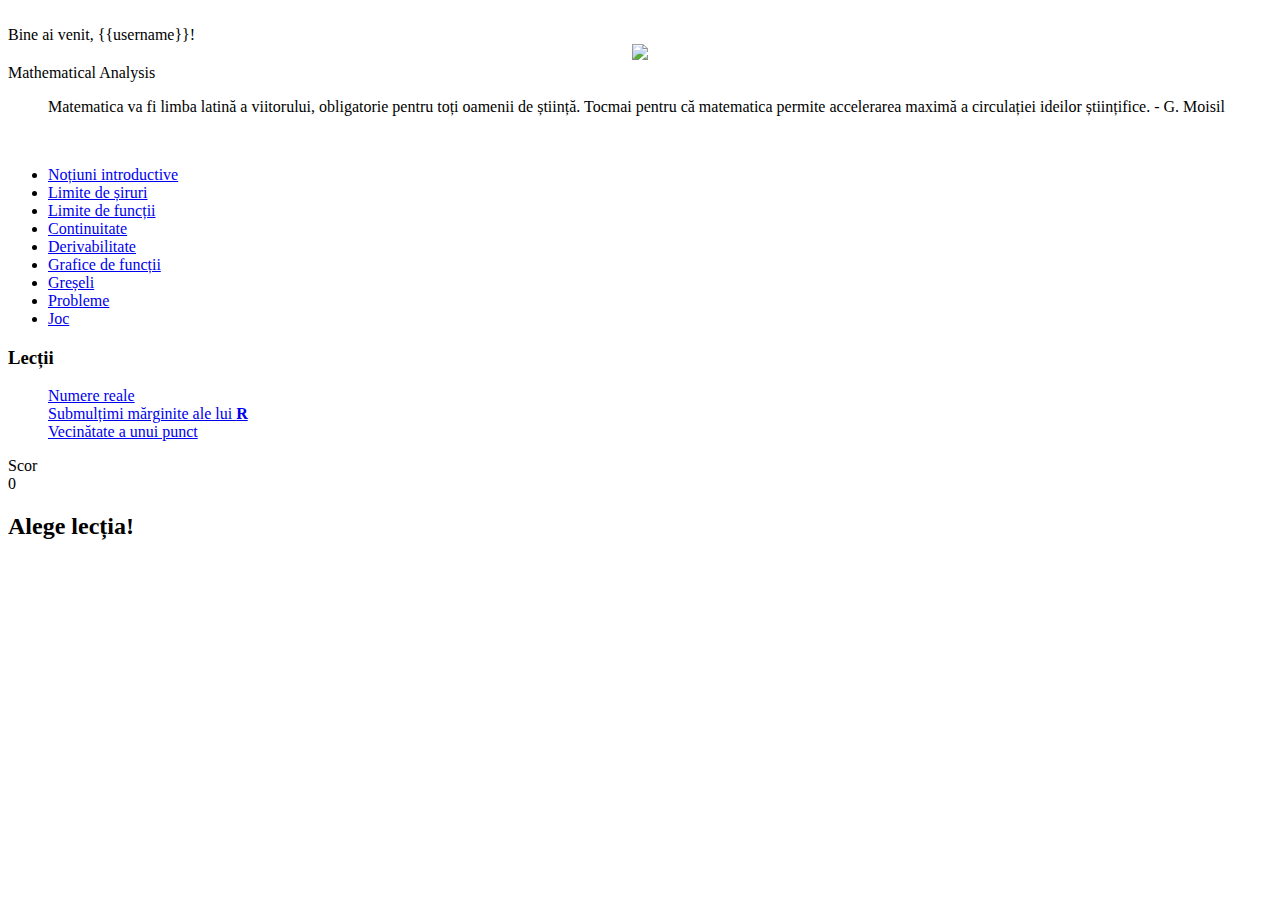
==== Analysis/bin/Debug/AppX/index.html @ 2206949b "Funcții" ====
﻿<!DOCTYPE html>
<html>
<head>
    <meta charset="utf-8" />
    <title>Analysis</title>

    <!-- WinJS references -->
    <link href="//Microsoft.WinJS.1.0/css/ui-dark.css" rel="stylesheet" />
    <script src="//Microsoft.WinJS.1.0/js/base.js"></script>
    <script src="//Microsoft.WinJS.1.0/js/ui.js"></script>

     <script src ="/js/angular.js"></script>
     <script src ="/js/fb.js"></script>
     <script src ="/js/all.js"></script>
     <script src ="/js/lectii.js"></script>
     <script src ="/js/register.js"></script>
     <script src="/js/default.js"></script>


    <!-- Analysis references -->
    <link href="/css/bootstrap.css" rel="stylesheet" />
    <link href="/css/default.css" rel="stylesheet"/>
    <link href="/css/narrow.css" rel="stylesheet" type="text/css" media="only screen and (max-width: 800px)" >

</head>

<body ng-app ="analysis">
    <div class ="user row" ng-controller ="User">
        <div class ="col-md-4"> <img id ="profile-pic"/> </div>
        <div class ="col-md-8">Bine ai venit, {{username}}!</div>
    </div>
    <header>
        <div class ="row">
            <div class="col-md-1 col-xs-3 col-sm-5"><center><img src ="/images/logo2.png" class ="img-content" id ="logo"/></center> </div>
            <div class ="col-md-3 col-xs-9 col-sm-5" id ="titlu"><span class ="w">M</span><span class ="w">a</span><span class ="w">t</span><span class ="w">h</span><span class ="w">e</span><span class ="w">m</span><span class ="w">a</span><span class ="w">t</span><span class ="w">i</span><span class ="w">c</span><span class ="w">a</span><span class ="w">l</span><span class ="w"> A</span><span class ="w">n</span><span class ="w">a</span><span class ="w">l</span><span class ="w">y</span><span class ="w">s</span><span class ="w">i</span><span class ="w">s</span></div>
            <div class ="col-md-8">
                <blockquote id ="citat">
                    <p id = "c">
                        Matematica va fi limba latină a viitorului, obligatorie pentru toți oamenii de știință. Tocmai pentru că matematica permite accelerarea maximă a circulației ideilor științifice. - G. Moisil
                    </p>
                </blockquote>
            </div>
            </div>
            <br />
        <div id ="top">
            <ul class="nav nav-pills">
                <li class="active" onclick = "nav(1)" id ="m1"><a href="#">Noțiuni introductive</a></li>
                <li onclick = "nav(2)" id ="m2"><a href="#">Limite de șiruri</a></li>
                <li onclick = "nav(3)" id ="m3"><a href="#">Limite de funcții</a></li>
                <li onclick = "nav(4)" id ="m4"><a href="#">Continuitate</a></li>
                <li onclick = "nav(5)" id ="m5"><a href="#">Derivabilitate</a></li>
                <li onclick = "nav(6)" id ="m6"><a href="#">Grafice de funcții</a></li>
                <li onclick = "nav(7)" id ="m7"><a href ="#">Greșeli</a></li>
                <li onclick = "nav(8)" id ="m8"><a href="#">Probleme</a></li>
                <li onclick = "nav(9)" id ="m9"><a href="#">Joc</a></li>
            </ul>
        </div>
          
    </header>
    
    <input type ="text" id ="read" style ="display: none;" />

    <div class ="container-fluid row" id ="wrapper">
        <div class ="col-md-4" id="menu" style ="width: 25%; min-width: 250px;">
            <h3 id ="tl">Lecții</h3>
            <ul style ="list-style: none;">
                <li class ="stg" onclick = "lectie(1)" id ="l1" style ="display: block;"><a href ="#">Numere reale</a></li> 
                <li class ="stg" onclick = "lectie(2)" id ="l2" style ="display: block;"><a href ="#">Submulțimi mărginite ale lui <b> R </b></a></li> 
                <li class ="stg" onclick = "lectie(3)" id ="l3" style ="display: block;"><a href ="#">Vecinătate a unui punct</a></li> 
                <li class ="stg" onclick = "lectie(4)" id ="l4" style ="display: none;"><a href ="#"></a></li>
                <li class ="stg" onclick = "lectie(5)" id ="l5" style ="display: none;"><a href ="#"></a></li>
                <li class ="stg" onclick = "lectie(6)" id ="l6" style ="display: none;"><a href ="#"></a></li>
                <li class ="stg" onclick = "lectie(7)" id ="l7" style ="display: none;"><a href ="#"></a></li>
                <li class ="stg" onclick = "lectie(8)" id ="l8" style ="display: none;"><a href ="#"></a></li>
                <li class ="stg" onclick = "lectie(9)" id ="l9" style ="display: none;"><a href ="#"></a></li>
                <li class ="stg" onclick = "lectie(10)" id ="l10" style ="display: none;"><a href ="#"></a></li>
                <li class ="stg" onclick = "lectie(11)" id ="l11" style ="display: none;"><a href ="#"></a></li>
                <li class ="stg" onclick = "lectie(12)" id ="l12" style ="display: none;"><a href ="#"></a></li>
            </ul>
            <div id ="scor">Scor <br /> 0</div>
            <div id ="scorMaxim"></div>
        </div>
        <div class ="col-md-8">
            
            <div id ="content" class ="c">
                <h2>Alege lecția!</h2>
            </div>
            <div id ="probleme" class ="c" style ="display:none;" ng-controller ="Probleme">
                <div id = "meniu-probleme">
                    <a href = "#" onclick = "prev()"> &#9664; </a>
                    <a href = "#" onclick = "shuffle()"> ξ </a>
                    <a href = "#" onclick = "next()"> &#9654; </a>
                </div>
                <h2 id ="capitol">Șiruri</h2>
                <div id ="enunt"> </div>
                <div class="form-group" id ="divrezultat">
                    <table><tr>
                    <td><label class="control-label" for="inputSuccess2" style ="transition: all 0.5s;">Răspuns = </label></td>
                    <td><input type="text" class="form-control" id="rezultat"> </td><td> <img src ="/images/ag.png" class ="answer" id ="right"/> </td><td><img src ="/images/ab.png" class ="answer" id ="wrong"/></td>
                    </tr></table>
                </div>
                <div class ="hint" id ="h1">hint 1</div>
                <div class ="hint" id ="h2">hint 2</div>
                <div class ="hint" id ="h3">hint 3</div>
                <div class ="btn btn-primary" onclick ="check()">Verifică</div>
            </div>
            <div id ="joc" class ="c" style ="display:none;">
                <audio id ="ok" controls style ="display: none;">
                    <source src="sounds/beep.mp3" type="audio/mpeg">
                </audio>
                <audio id ="notOk" controls style ="display: none;">
                    <source src="sounds/beep2.mp3" type="audio/mpeg">
                </audio>
                <div id ="startjoc">
                    <img src ="/images/robot2.png" class ="robot2"/> <div class ="msgleft" style ="margin-top: -30px;">Nu știu răspunsurile! Ajută-ma!</div> <br />
                    <center> <div class ="btn btn-primary" onclick ="startJoc()">Începe!</div> </center>
                </div>
                <div id ="combat" style ="background-image: url('/images/bg/6.png');">
                    <div id ="scene">                 
                            <div style ="margin-top: 20px; text-align: center;">
                                <div id ="answer" class ="msgleft">
                                    <div id ="a1" class="btn btn-default" onclick ="choice(1)"></div>
                                    <div id ="a2" class="btn btn-default" onclick ="choice(2)"></div>
                                </div>
                                <div id ="query" class ="msgright"></div>
                            </div><img src ="/images/robot2.png" class ="personaj-joc" id="robot-joc" />
                            
                            <div id ="adv"></div>

                            <progress id = "character" value = "100" max ="100" style ="position: absolute; bottom: 50px; left: 20px; width: 100px;"></progress>
                            <progress id = "enemy" value = "100" max ="100" style ="position: absolute; bottom: 50px; right: 20px; width: 100px;"></progress>
                    </div>
                  </div>
                <div id ="stopjoc" style ="display: none;">
                    <img src ="/images/robot2.png" class ="robot2"/> <div class ="msgleft" style ="margin-top: -30px;" id ="rez"></div> <br />
                    <center> <div class ="btn btn-primary" onclick ="startJoc()">Să ne luptăm din nou!</div> </center>
                </div>
            
            <div class = "exemplu" onclick = "getExemplu(1)" id ="e1">
                
            </div>
    </div>
        </div>

     <script src ="/js/image.js"></script>
     <script src ="/js/probleme.js"></script>
       
</body>


</html>
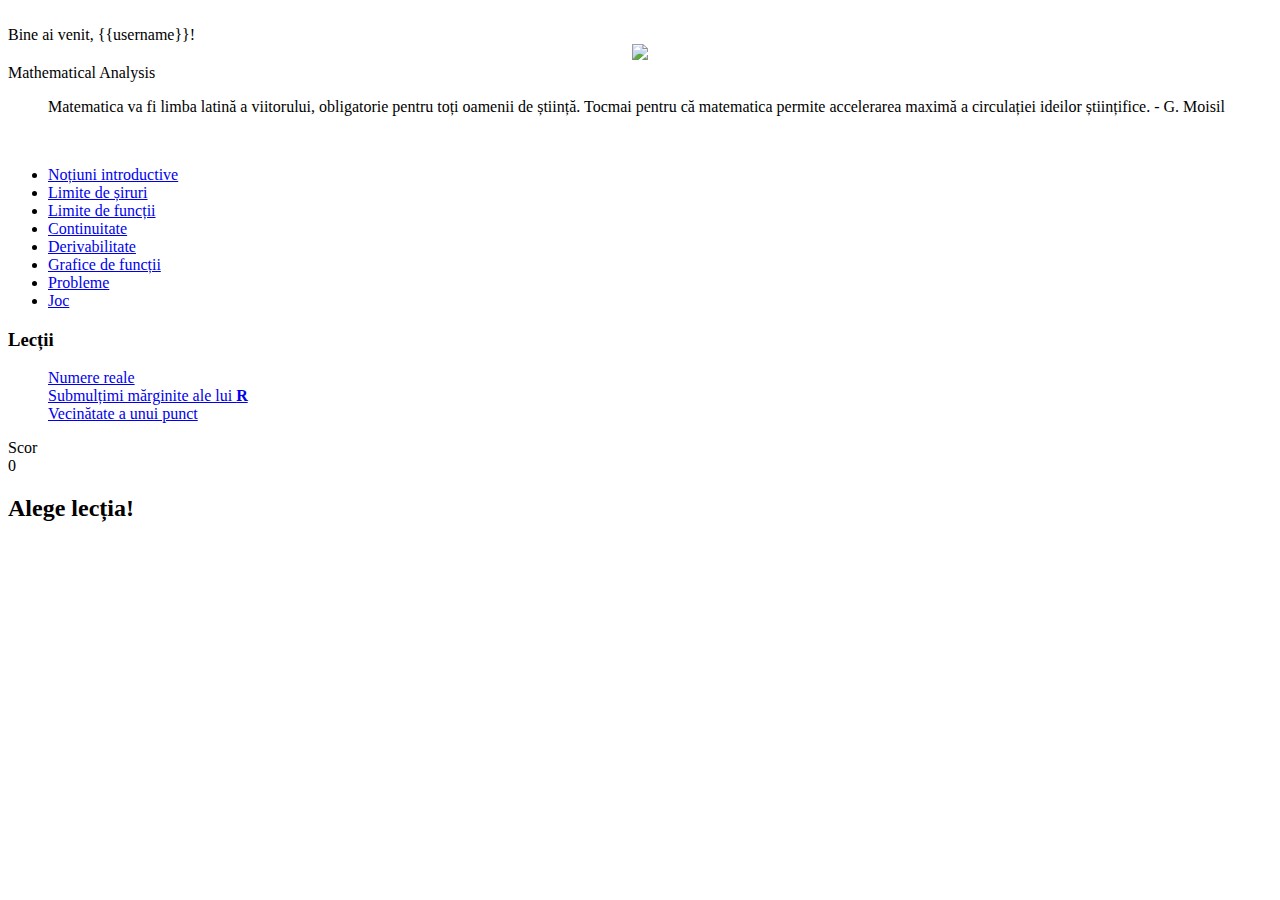
==== commit 0ce373c6: "Some things deleted" ====
--- a/Analysis/bin/Debug/AppX/index.html
+++ b/Analysis/bin/Debug/AppX/index.html
@@ -50,9 +50,8 @@
                 <li onclick = "nav(4)" id ="m4"><a href="#">Continuitate</a></li>
                 <li onclick = "nav(5)" id ="m5"><a href="#">Derivabilitate</a></li>
                 <li onclick = "nav(6)" id ="m6"><a href="#">Grafice de funcții</a></li>
-                <li onclick = "nav(7)" id ="m7"><a href ="#">Greșeli</a></li>
-                <li onclick = "nav(8)" id ="m8"><a href="#">Probleme</a></li>
-                <li onclick = "nav(9)" id ="m9"><a href="#">Joc</a></li>
+                <li onclick = "nav(7)" id ="m7"><a href="#">Probleme</a></li>
+                <li onclick = "nav(8)" id ="m8"><a href="#">Joc</a></li>
             </ul>
         </div>
           
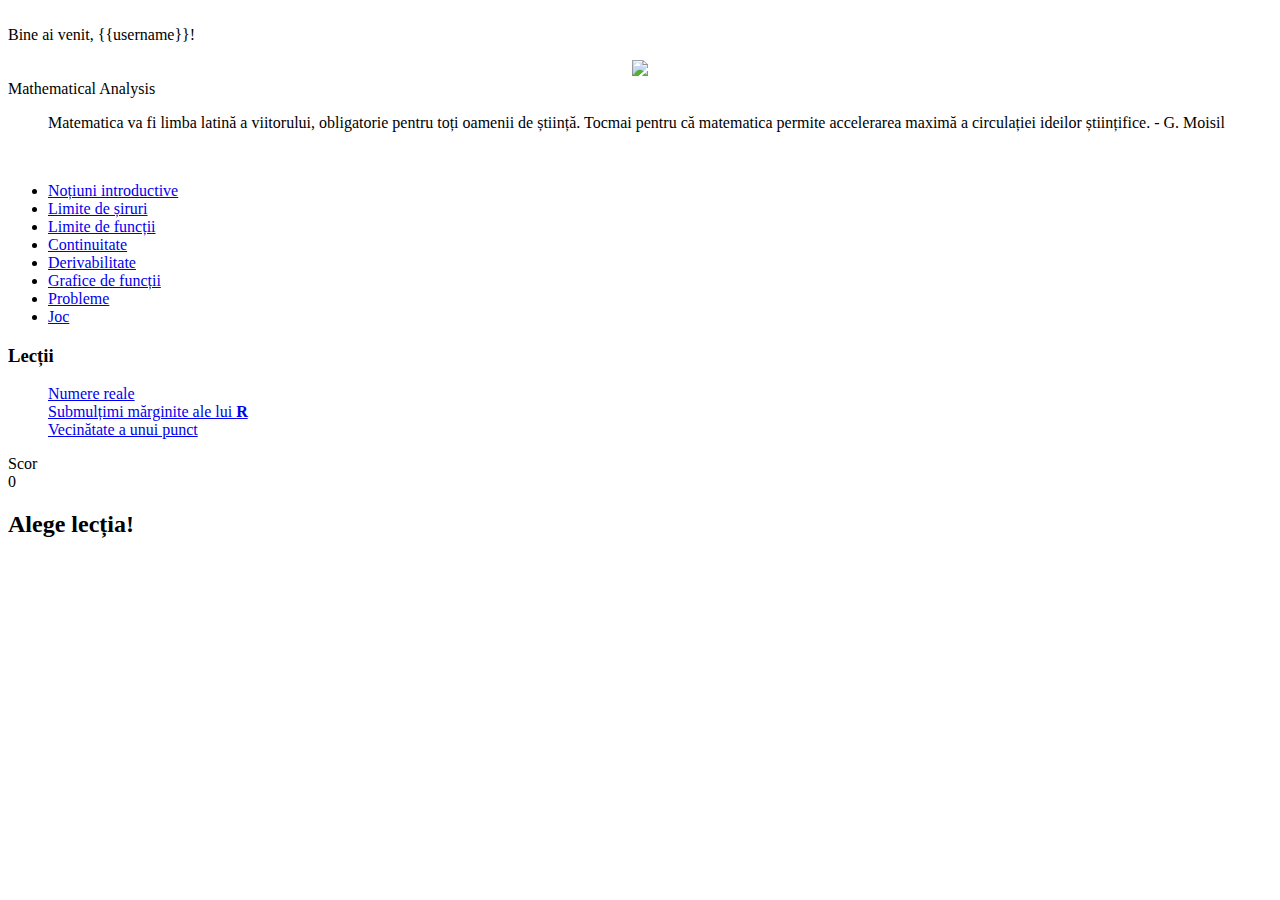
==== commit 493afe34: "adding score and more" ====
--- a/Analysis/bin/Debug/AppX/index.html
+++ b/Analysis/bin/Debug/AppX/index.html
@@ -13,7 +13,6 @@
      <script src ="/js/fb.js"></script>
      <script src ="/js/all.js"></script>
      <script src ="/js/lectii.js"></script>
-     <script src ="/js/register.js"></script>
      <script src="/js/default.js"></script>
 
 
@@ -25,9 +24,12 @@
 </head>
 
 <body ng-app ="analysis">
+    
     <div class ="user row" ng-controller ="User">
         <div class ="col-md-4"> <img id ="profile-pic"/> </div>
-        <div class ="col-md-8">Bine ai venit, {{username}}!</div>
+        <div class ="col-md-8">Bine ai venit, {{username}}!
+              <p id ="puncte"></p>
+        </div>
     </div>
     <header>
         <div class ="row">
@@ -134,7 +136,7 @@
                     <img src ="/images/robot2.png" class ="robot2"/> <div class ="msgleft" style ="margin-top: -30px;" id ="rez"></div> <br />
                     <center> <div class ="btn btn-primary" onclick ="startJoc()">Să ne luptăm din nou!</div> </center>
                 </div>
-            
+           </div>
             <div class = "exemplu" onclick = "getExemplu(1)" id ="e1">
                 
             </div>
@@ -143,6 +145,7 @@
 
      <script src ="/js/image.js"></script>
      <script src ="/js/probleme.js"></script>
+     <script src ="/js/register.js"></script>
        
 </body>
 
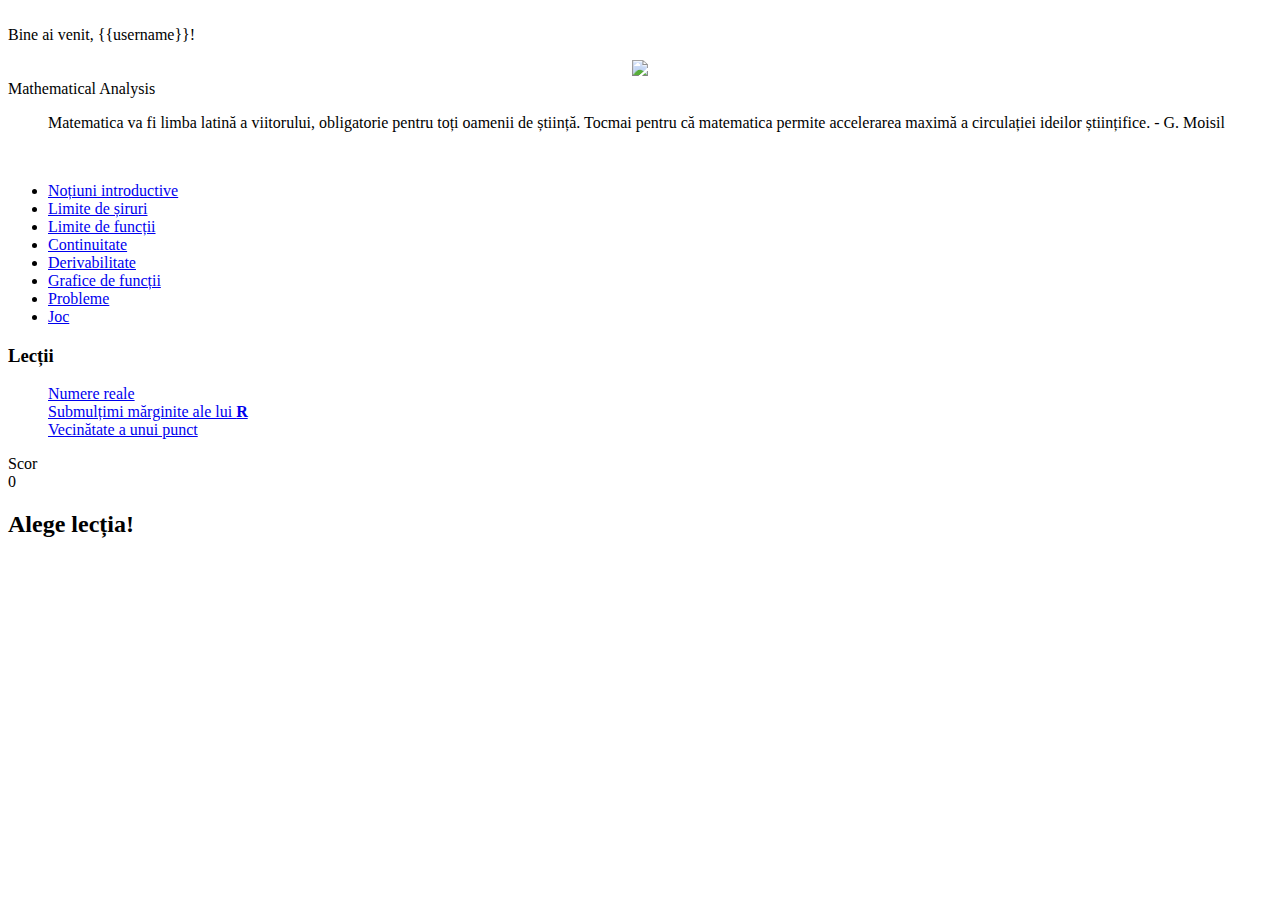
==== commit a3519c0d: "Game" ====
--- a/Analysis/bin/Debug/AppX/index.html
+++ b/Analysis/bin/Debug/AppX/index.html
@@ -10,9 +10,9 @@
     <script src="//Microsoft.WinJS.1.0/js/ui.js"></script>
 
      <script src ="/js/angular.js"></script>
-     <script src ="/js/fb.js"></script>
-     <script src ="/js/all.js"></script>
+     <script src ="/js/scor.js"></script>
      <script src ="/js/lectii.js"></script>
+     <script src ="/js/joc.js"></script>
      <script src="/js/default.js"></script>
 
 
@@ -109,7 +109,7 @@
                 <audio id ="ok" controls style ="display: none;">
                     <source src="sounds/beep.mp3" type="audio/mpeg">
                 </audio>
-                <audio id ="notOk" controls style ="display: none;">
+                <audio id = "notOk" controls style ="display: none;">
                     <source src="sounds/beep2.mp3" type="audio/mpeg">
                 </audio>
                 <div id ="startjoc">
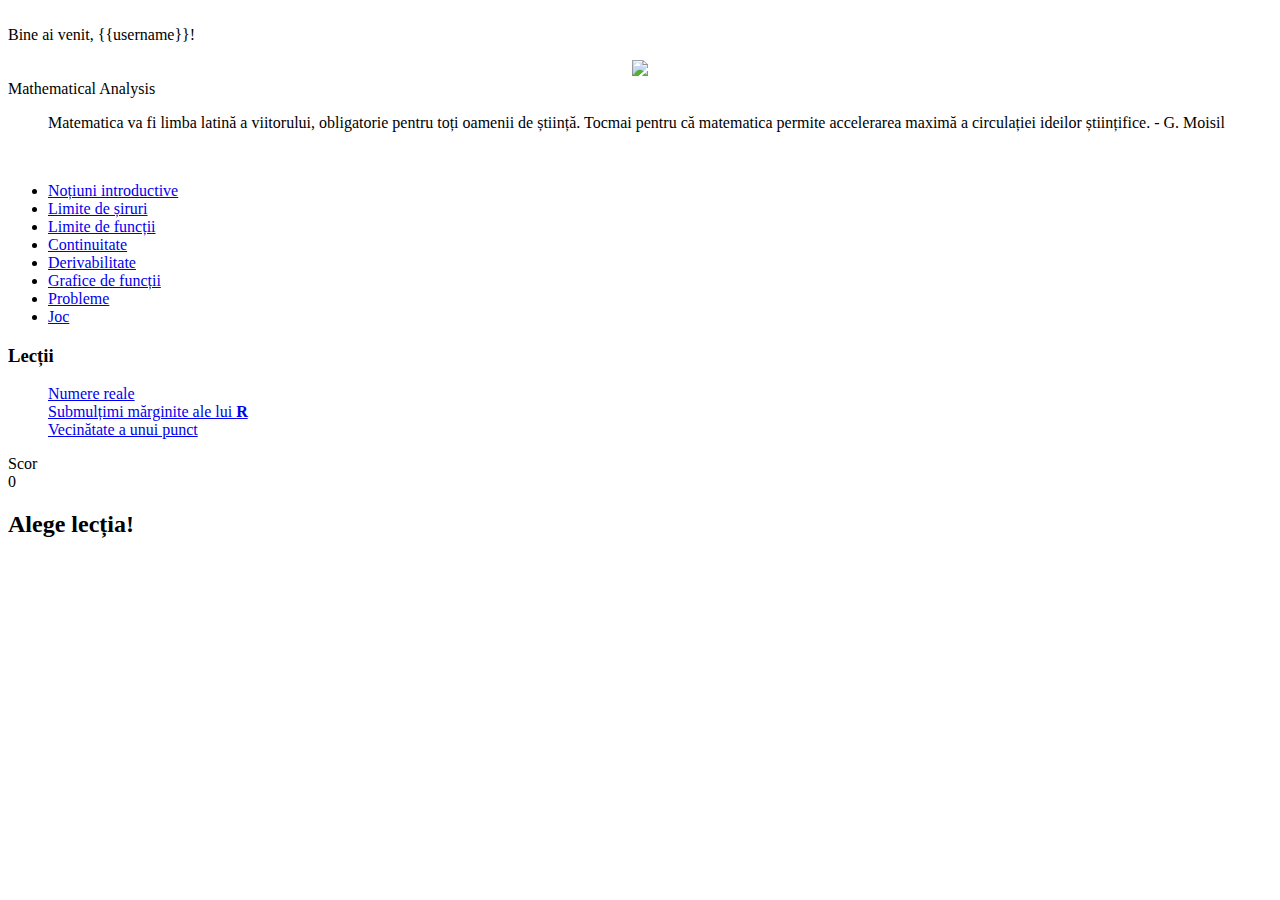
==== commit 0c30dd4a: "More changes" ====
--- a/Analysis/bin/Debug/AppX/index.html
+++ b/Analysis/bin/Debug/AppX/index.html
@@ -96,14 +96,14 @@
                 <div id ="enunt"> </div>
                 <div class="form-group" id ="divrezultat">
                     <table><tr>
-                    <td><label class="control-label" for="inputSuccess2" style ="transition: all 0.5s;">Răspuns = </label></td>
-                    <td><input type="text" class="form-control" id="rezultat"> </td><td> <img src ="/images/ag.png" class ="answer" id ="right"/> </td><td><img src ="/images/ab.png" class ="answer" id ="wrong"/></td>
+                    <td><label class="control-label" for="inputSuccess2" style ="transition: all 0.5s;" >Răspuns = </label></td>
+                    <td><input type="text" class="form-control" id="rezultat" onkeydown="if (event.keyCode == 13) document.getElementById('verif').click()"> </td><td> <img src ="/images/ag.png" class ="answer" id ="right"/> </td><td><img src ="/images/ab.png" class ="answer" id ="wrong"/></td>
                     </tr></table>
                 </div>
                 <div class ="hint" id ="h1">hint 1</div>
                 <div class ="hint" id ="h2">hint 2</div>
                 <div class ="hint" id ="h3">hint 3</div>
-                <div class ="btn btn-primary" onclick ="check()">Verifică</div>
+                <div class ="btn btn-primary" onclick ="check()" id ="verif">Verifică</div>
             </div>
             <div id ="joc" class ="c" style ="display:none;">
                 <audio id ="ok" controls style ="display: none;">
@@ -116,6 +116,7 @@
                     <img src ="/images/robot2.png" class ="robot2"/> <div class ="msgleft" style ="margin-top: -30px;">Nu știu răspunsurile! Ajută-ma!</div> <br />
                     <center> <div class ="btn btn-primary" onclick ="startJoc()">Începe!</div> </center>
                 </div>
+                <div class ="btn btn-danger" onclick ="end()" id ="stopBtn"><b>x</b></div>
                 <div id ="combat" style ="background-image: url('/images/bg/6.png');">
                     <div id ="scene">                 
                             <div style ="margin-top: 20px; text-align: center;">
@@ -145,7 +146,7 @@
 
      <script src ="/js/image.js"></script>
      <script src ="/js/probleme.js"></script>
-     <script src ="/js/register.js"></script>
+     <script src ="/js/user.js"></script>
        
 </body>
 
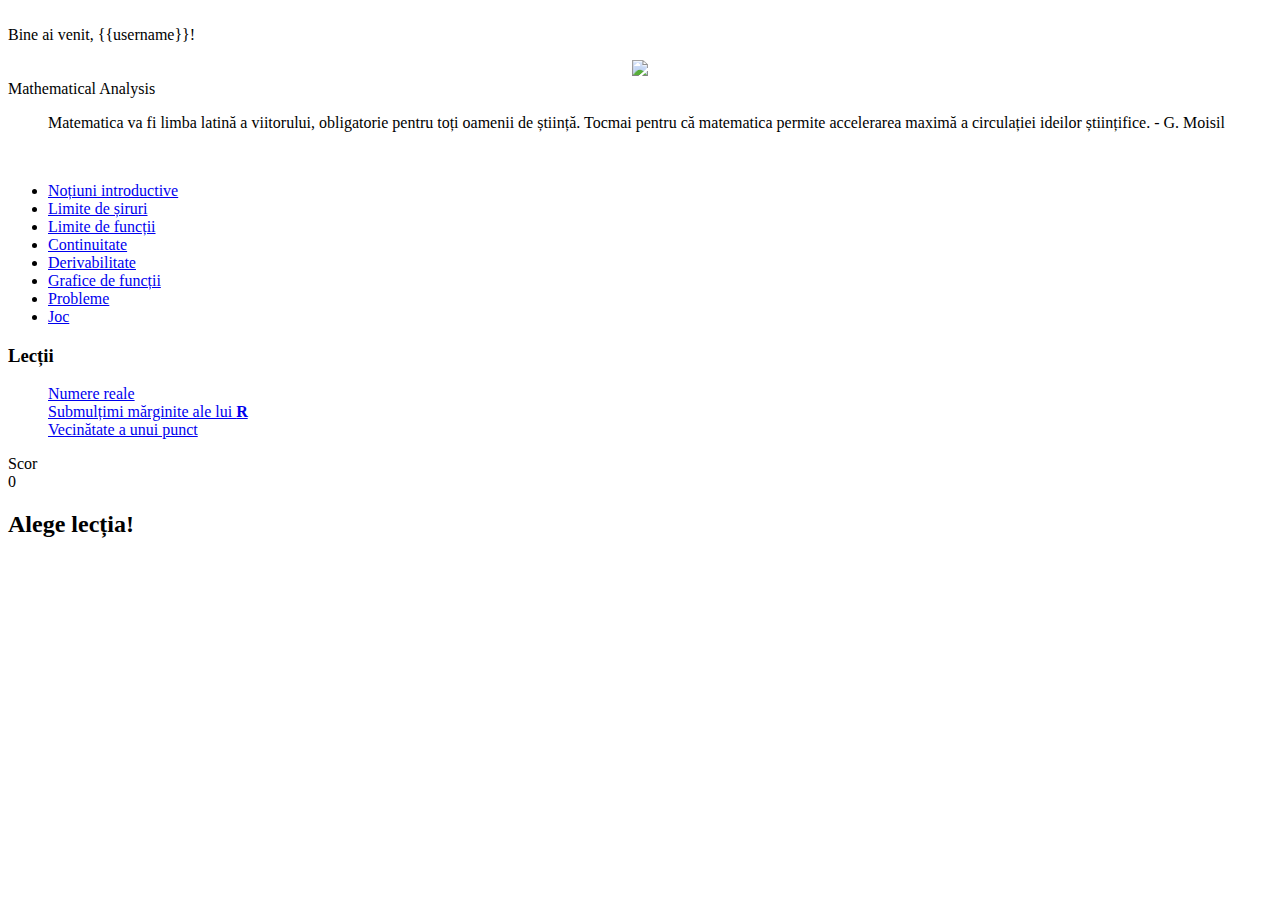
==== commit d0c52abf: "score formula" ====
--- a/Analysis/bin/Debug/AppX/index.html
+++ b/Analysis/bin/Debug/AppX/index.html
@@ -86,7 +86,7 @@
             <div id ="content" class ="c">
                 <h2>Alege lecția!</h2>
             </div>
-            <div id ="probleme" class ="c" style ="display:none;" ng-controller ="Probleme">
+            <div id ="probleme" class ="c" style ="display:none;">
                 <div id = "meniu-probleme">
                     <a href = "#" onclick = "prev()"> &#9664; </a>
                     <a href = "#" onclick = "shuffle()"> ξ </a>
@@ -111,6 +111,12 @@
                 </audio>
                 <audio id = "notOk" controls style ="display: none;">
                     <source src="sounds/beep2.mp3" type="audio/mpeg">
+                </audio>
+                <audio id ="win" controls style ="display: none;">
+                    <source src="sounds/win.mp3" type="audio/mpeg">
+                </audio>
+                <audio id ="lose" controls style ="display: none;">
+                    <source src="sounds/lose.mp3" type="audio/mpeg">
                 </audio>
                 <div id ="startjoc">
                     <img src ="/images/robot2.png" class ="robot2"/> <div class ="msgleft" style ="margin-top: -30px;">Nu știu răspunsurile! Ajută-ma!</div> <br />
